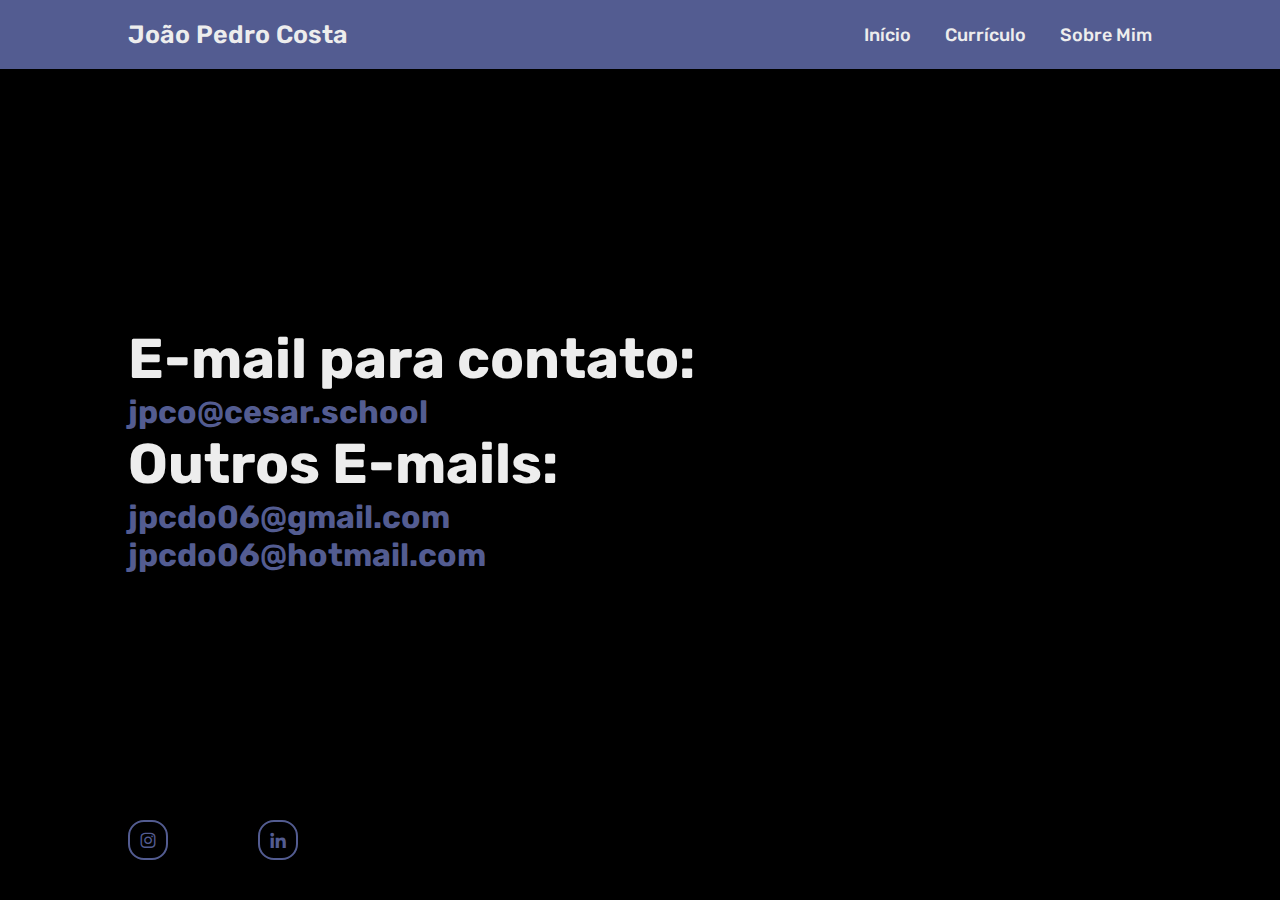
==== contato.html @ 4135a4ac "Add files via upload" ====
<!DOCTYPE html>
<html lang="en">
<head>
    <meta charset="UTF-8">
    <meta name="viewport" content="width=device-width, initial-scale=1.0">
    <title>Contato</title>
    <link rel="stylesheet" href="percontato.css">
    <link href='https://unpkg.com/boxicons@2.1.4/css/boxicons.min.css' rel='stylesheet'>
</head>
<body style="background: black;">
    <header class="header">
        <a href="index.html" class="logo">João Pedro Costa</a>

        <nav class="navbar">
            <a href="index.html">Início</a>
            <a href="curriculo.html">Currículo</a>
            <a href="sobre.html">Sobre Mim</a>
        </nav>
    </header>
    <section class="inicio">
        <div class="inicio-content">
            <h1>E-mail para contato:</h1>
            <h3>jpco@cesar.school</h3>
            <h1>Outros E-mails:</h1>
            <h3>jpcdo06@gmail.com</h3>
            <h3>jpcdo06@hotmail.com</h3>
            
        </div>
        <div class="inicio-sci">
            <a href="https://www.instagram.com/jp._costa_"><i class='bx bxl-instagram'></i></a>
            <a
                href="https://www.linkedin.com/in/jo%C3%A3o-pedro-costa-de-oliveira-1bb5912b8?utm_source=share&utm_campaign=share_via&utm_content=profile&utm_medium=android_app"><i
                    class='bx bxl-linkedin'></i></a>
        </div>
        <span class="inicio-img"></span>
    </section>
</body>
</html>
---- percontato.css ----
@import url('https://fonts.googleapis.com/css2?family=Rubik:ital,wght@0,300..900;1,300..900&display=swap');

   
* {
    margin: 0;
    padding: 0;
    box-sizing: border-box;
    font-family: 'Rubik', sans-serif;
}

body{
    color: #ededed;
}
.header{
    position: fixed;
    top: 0;
    left: 0;
    width: 100%;
    padding: 20px 10%;
    background-color: #535C91;
    display: flex;
    justify-content: space-between;
    align-items: center;
    z-index: 100;
    font-weight: 600;
}
.logo{
    font-size: 25px;
    color: #ededed;
    text-decoration: none;
    font-weight: 600;
}
.navbar a {
    font-size: 18px;
    color: #ededed;
    text-decoration: none;
    font-weight: 500;
    margin-left: 30px;
    transition: .3s;
    
}
.navbar a:hover,
.navbar a.active {
    color: #070F2B;
}
.inicio {
    background: black;
    background-blend-mode: darken;
    padding: 0 10%;
    height: 100vh;
    display: flex;
    align-items: center;
    background-size: cover;
}
.inicio-content {
    max-width: 700px;

}
.inicio-content h1{
    font-size: 56px;
    font-weight: 700;
    line-height: 1.2;
}
.inicio-content h3 {
    font-size: 32px;
    font-weight: 700;
    color: #535C91;
}
.inicio-content p {
    font-size: 16px;
    margin: 20px 0 40px;
}
.inicio-content .btn-box {
    display: flex;
    justify-content: space-between;
    width: 345px;
    height: 50px;
}
.btn-box a {
    position: relative;
    display: inline-flex;
    justify-content: center;
    align-items: center;
    width: 150px;
    height: 100%;
    background: black;
    border: 2px solid #9290C3;
    border-radius: 8px;
    font-size: 19px;
    color: #535C91;
    text-decoration: none;
    font-weight: 600;
    letter-spacing: 1px;
    z-index: 1;
    overflow: hidden;
    transition: .5s;
    margin: 40px 0 40px;
}
.btn-box a:hover {
    color:  black;
}
.btn-box a:nth-child(2):hover {
    color: black;
}
.btn-box a:nth-child(2) {
    background: transparent;
    color:  #535C91;
}
.btn-box a:nth-child(2)::before {
    background:  #535C91;
}
.btn-box a::before {
    content: '' ;
    position: absolute;
    top: 0;
    left: 0;
    width: 0;
    height: 100%;
    z-index: -1;
    transition: .5s;
    background: #535C91;
    
}
.btn-box a:hover::before {
    width: 100%;

}
.inicio-sci {
    position: absolute;
    bottom: 40px;
    width: 170px;
    display: flex;
    justify-content: space-between;
}
.inicio-sci a {
    position: relative;
    display: inline-flex;
    justify-content: center;
    align-items: center;
    width: 40px;
    height: 40px;
    background: transparent;
    border:2px solid #535C91;
    border-radius: 40%;
    font-size: 20px;
    color: #535C91;
    text-decoration: none;
    z-index: 1;
    overflow: hidden;
    transition: .5s;
}
.inicio-sci a:hover {
    color: black;
}
.inicio-sci a::before {
    content: '';
    position: absolute;
    top: 0;
    left: 0;
    width: 0;
    height: 100%;
    background: #535C91;
    z-index: -1;
    transition: .5s;
}
.inicio-sci a:hover::before {
    width: 100%;
}
.inicio-img {
    position: absolute;
    top: 100;
    right: 190px;
    width: 500px;
    height: 30%;
    background: url(contato.png) no-repeat;
    background-size: contain;
    border-radius: 0%;
    opacity: 90%;
}
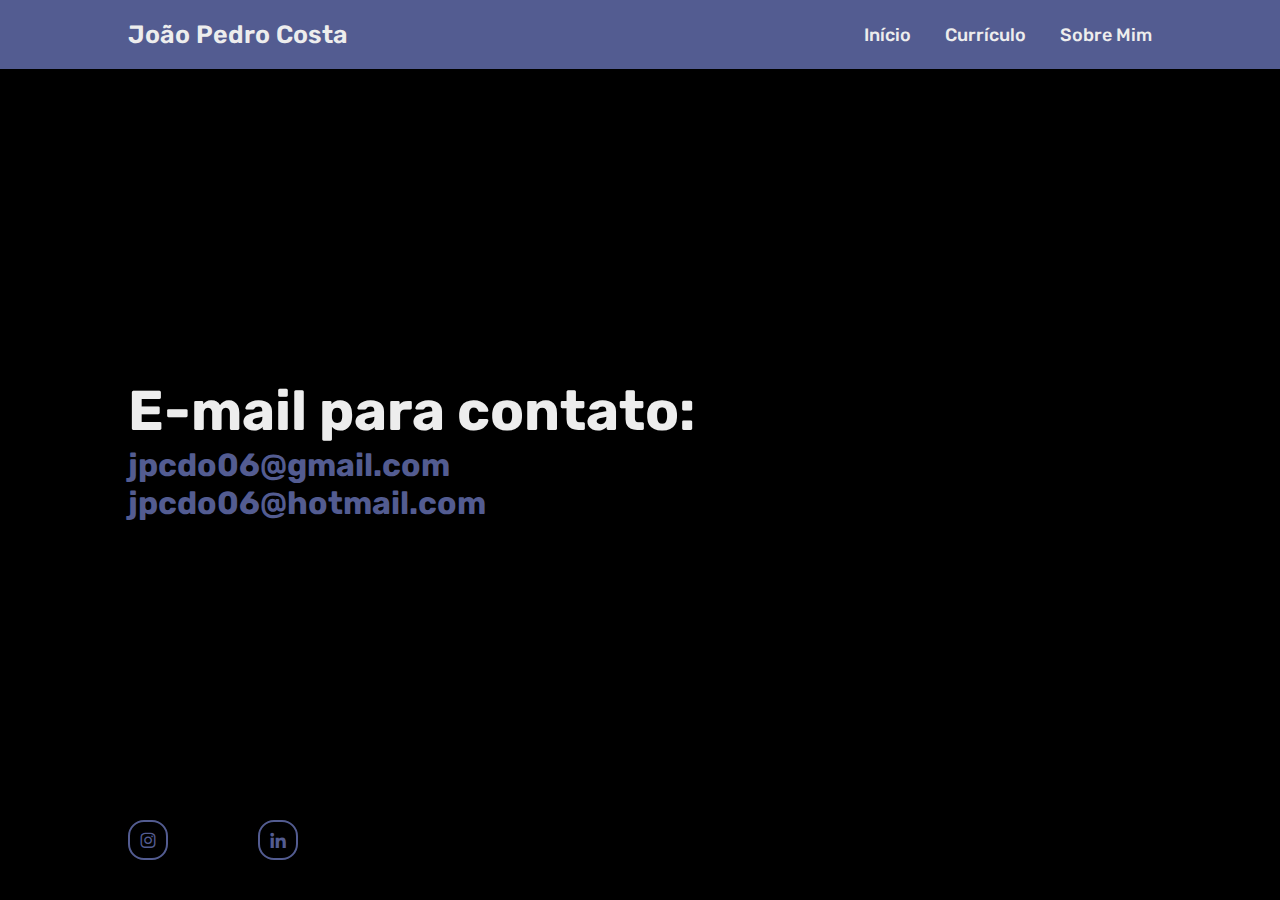
==== commit cd01a057: "contato.html" ====
--- a/contato.html
+++ b/contato.html
@@ -20,8 +20,6 @@
     <section class="inicio">
         <div class="inicio-content">
             <h1>E-mail para contato:</h1>
-            <h3>jpco@cesar.school</h3>
-            <h1>Outros E-mails:</h1>
             <h3>jpcdo06@gmail.com</h3>
             <h3>jpcdo06@hotmail.com</h3>
             
@@ -35,4 +33,4 @@
         <span class="inicio-img"></span>
     </section>
 </body>
-</html>+</html>
